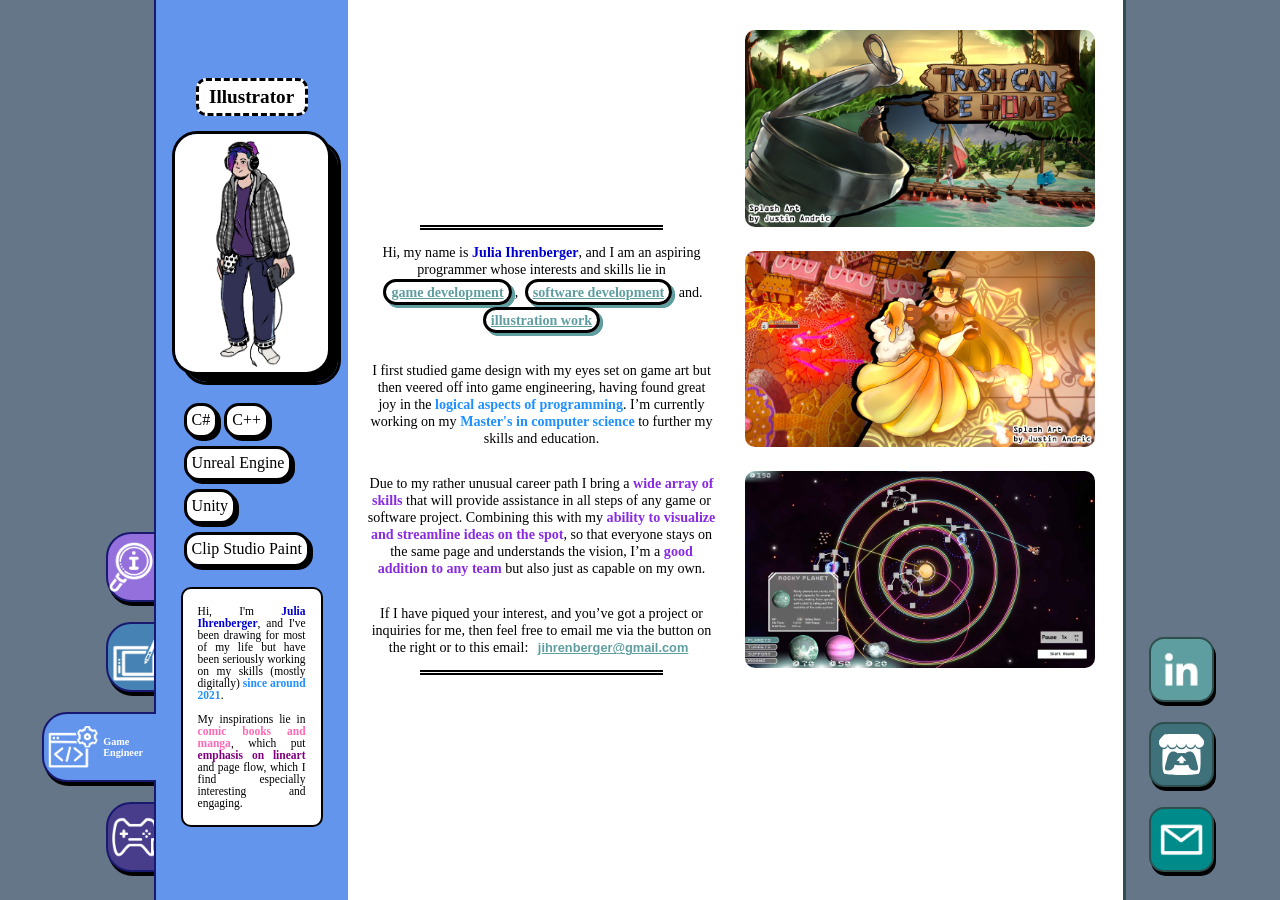
==== gamedev/index.html @ 79312099 "added game dev index" ====
<!DOCTYPE html>
<html lang="en">
<head>
    <meta charset="utf-8"/>
    <meta name="viewport" content="width=device-width, initial-scale=1.0"/>
    <title>Julia Ihrenberger | About</title>
    <link href="/css/menu.css" rel="stylesheet"/>
    <link href="/css/general.css" rel="stylesheet"/>
    <link href="/css/index.css" rel="stylesheet"/>
    <script src="/components/navigation.js" type="text/javascript" defer></script>
    <script src="/components/socmed.js" type="text/javascript" defer></script>
</head>
<body>
<div class="main-container">
    <navigation-tabs class="navigation" job="gamedev"></navigation-tabs>
    <div class="border-blocker" style="bottom: calc(2% + 102px); background-color: cornflowerblue;"></div>
    <div class="job-container" style="background-color: cornflowerblue;">
        <h1 class="job-title" style="text-align: center; margin: 15px">Illustrator</h1>
        <img class="job-img" src="../img/jobs/illustration_placeholder.jpg"
             alt="Drawing of Julia Ihrenberger as an illustrator">
        <div class="skill-container">
            <p class="skill-item">C#</p>
            <p class="skill-item">C++</p>
            <p class="skill-item">Unreal Engine</p>
            <p class="skill-item">Unity</p>
            <p class="skill-item">Clip Studio Paint</p>
        </div>
        <div class="job-description">
            <p>Hi, I'm <span class="emphasis" style="color: mediumblue">Julia Ihrenberger</span>, and I've been drawing
                for most of my life but have been seriously working
                on my skills (mostly digitally) <span class="emphasis"
                                                      style="color: dodgerblue">since around 2021</span>.
            </p>
            <p>My inspirations lie in <span class="emphasis" style="color: hotpink">comic books and manga</span>, which
                put
                <span class="emphasis" style="color: purple">emphasis on lineart</span>
                and page flow, which I find especially interesting and engaging.
            </p>
        </div>
    </div>
    <div style="font-size: 1.1vw; justify-content: center; text-align: center; padding: 20px; display: grid; grid-template-columns: 1fr 1fr">
        <div style="display: flex; flex-direction: column; justify-content: center;  margin-right: 20px">
            <div class="decorative-line"></div>
            <p> Hi, my name is <span class="emphasis" style="color: mediumblue">Julia Ihrenberger</span>, and I am an
                aspiring programmer whose
                interests and skills lie in
                <br><a class="link-text skill-item double-spaced">game
                    development</a>, <a class="link-text skill-item double-spaced">software development</a>
                and.
                <span class="tooltip-wrapper">
            <span class="tooltip-text">click to open project</span>
                    <a class="link-text skill-item double-spaced"
                       href="illustrator/commission.html">illustration work</a>
                </span></p>
            <p>
                I first studied game design with my eyes set on game art but then veered off into game engineering,
                having found great joy in the <span class="emphasis" style="color: dodgerblue">logical aspects of programming</span>.
                I’m currently working on my <span class="emphasis" style="color: dodgerblue">Master's in computer science</span>
                to further my skills and education.</p>
            <p>Due to my rather unusual career path I bring a <span class="emphasis" style="color: blueviolet">wide array of skills</span>
                that will provide assistance in all
                steps of any game or software project.
                Combining this with my <span class="emphasis" style="color: blueviolet">ability to visualize and streamline ideas on the spot</span>,
                so that everyone stays on
                the same page and understands the vision, I’m a <span class="emphasis" style="color: blueviolet">good addition to any team</span>
                but also just as capable on my
                own.</p>
            <p>If I have piqued your interest, and you’ve got a project or inquiries for me, then feel free to email me
                via the button on the right or to this email:
                <span class="tooltip-wrapper">
            <button id="email-copy" class="link-text"
                    style="background-color: transparent;
                    border: none;
                    font-size: 1vw">jihrenberger@gmail.com</button>
            <span class="tooltip-text email">copy to clipboard</span>
                </span></p>
            <div class="decorative-line"></div>
        </div>
        <div class="vertical-grid" style="height: 95vh; overflow-x: hidden">
            <a href="index.html">
            <img class="list-img clickable" src="../img/projects/TCBH_showcase.jpg"
                 alt="splash art for game 'Trash Can be Home'"
                 title="click to open project" style="width: 95%;">
            </a>
            <a href="index.html">
                <img class="list-img clickable" src="../img/projects/BB_showcase.jpg"
                     alt="splash art for game 'Bakery Battle'"
                     title="click to open project" style="width: 95%;">
            </a>
            <a href="index.html">
                <img class="list-img clickable" src="../img/projects/SOS_showcase.jpg"
                     alt="screenshot of game 'Save Our Sun'"
                     title="click to open project" style="width: 95%;">
            </a>
        </div>
    </div>
</div>
<socmed-links class="link-container"></socmed-links>
</body>
<script>
    const button = document.getElementById("email-copy");
    const tooltips_email = document.querySelectorAll('.tooltip-text.email');

    function copyToClipboard(text) {
        navigator.clipboard.writeText(text);
    }

    button.addEventListener("click", function () {
        copyToClipboard("jihrenberger@gmail.com");

        tooltips_email.forEach(span => {
            span.textContent = "email copied!";
        })
    })

    button.addEventListener("mouseleave", function () {
        tooltips_email.forEach(span => {
            span.textContent = "click to copy";
        })
    })
</script>
</html>
---- css/menu.css ----
.navigation {
    display: flex;
    position: absolute;
    left: -4.5vw;
    bottom: 2%;
    flex-direction: column;
}

.navigation-button {
    display: grid;
    position: relative;
    grid-template-columns: 1fr 1fr;
    margin: 10px;
    padding: 8px 10px 8px 8px;
    width: 8vw;
    height: 50px;
    place-items: center;
    border: 2px solid midnightblue;
    border-radius: 25px 0 0 25px;
    filter: drop-shadow(2px 4px black);
    background-color: white;
    word-spacing: 20px;
    font-weight: bold;
    font-size: 0.8vw;
    color: white;
    left: 0;
    transition: left ease-out 0.5s;
}

.selected{
    pointer-events: none;
}

.navigation-button:not(.selected):hover{
    left: -5vw;
    text-decoration-line: underline;
}

.navigation-icon {
    width: 50px;
    margin-left: -10px;
}

.navigation-button.selected {
    left: -5vw;
}

.border-blocker {
    z-index: 5;
    width: 3px;
    height: 66px;
    position: absolute;
}

.link-container {
    display: flex;
    flex-direction: column;
    position: absolute;
    bottom: 2%;
    left: 89vw;
}
.link-button {
    display: flex;
    position: relative;
    flex-direction: row;
    align-self: flex-start;
    overflow: hidden;
    width: 45px;
    height: 45px;
    margin: 10px;
    padding: 8px;
    place-items: center;
    border: 2px solid darkslategrey;
    border-radius: 15px;
    filter: drop-shadow(2px 4px black);
    color: white;
    font-weight: bold;
    font-size: 0.75vw;
    transition: width ease-out 0.5s, left ease-out 0.5s;
}


.link-icon{
    width: 45px;
    margin-right: 8px;
}

.link-button:hover{
    width: 120px;
    text-decoration-line: underline;
}
---- css/general.css ----
body {
    height: 100vh;
    margin: 0;
    background-color: rgb(101, 118, 136);
}

a {
    color: black;
    text-decoration-line: none;
}

.emphasis{
    font-weight: bold;
}

.tooltip-wrapper:hover .tooltip-text{
    visibility: visible;
}

.tooltip-wrapper {
    position: relative;
    display: inline-block;
    cursor: pointer;
    place-items: center;
}

.tooltip-text {
    visibility: hidden;
    width: auto;
    padding: 8px 15px 8px 15px;
    background-color: rgba(0, 0, 0, 0.8);
    color: white;
    text-align: center;
    border-radius: 6px;
    position: absolute;
    z-index: 1;
    bottom: 120%;
    left: 0;
    right: 0;
}

.tooltip-text:after {
    content: '';
    position: absolute;
    bottom: 0;
    left: 50%;
    width: 0;
    height: 0;
    border: 10px solid transparent;
    border-top-color: rgba(0, 0, 0, 0.8);
    border-bottom: 0;
    margin-left: -10px;
    margin-bottom: -10px;
}

.link-text{
    font-size: 1.1vw;
    text-decoration-line: underline;
    color: cadetblue;
    font-weight: bold;
}

.link-text:hover{
    color: mediumblue;
}

.double-spaced{
    line-height: 2;
}

.section-wrapper{
    margin: 15px;
    padding: 5px;
    border: 3px solid black;
}

.section-header{
    position: relative;
    left: 0.5vw;
    top: -1vw;
    padding: 5px;
    font-weight: bolder;
    font-size: 1vw;
    background-color: mediumpurple;
    color: white;
    text-shadow: 2px 2px black;
}

.section-content{
    display: flex;
    flex-wrap: wrap;
    justify-content: left;
    align-items: center;
    margin-top: -15px;
}

.clickable:hover{
    cursor: pointer;
    border: 3px solid mediumseagreen;
    border-radius: 15px;
}

.decorative-line{
    border-bottom: 5px double black;
    margin: 0 15% 0 15%;
}
---- css/index.css ----
.main-container {
    display: grid;
    position: relative;
    height: 100vh;
    margin: 0 12% 0 12%;
    background-color: white;
    grid-template-columns: 1fr 4fr;
    border-right: 3px solid darkslategrey;
}

.job-container {
    display: flex;
    height: 100vh;
    z-index: 1;
    position: relative;
    flex-direction: column;
    align-content: center;
    justify-content: center;
    border-left: 2px solid midnightblue;
}

.job-title {
    align-self: center;
    width: 50%;
    padding: 5px;
    border: 3px dashed black;
    border-radius: 10px;
    font-size: 1.5vw;
    background-color: white;
}

.job-img {
    display: block;
    width: 80%;
    aspect-ratio: auto;
    align-self: center;
    border: 3px solid black;
    border-radius: 25px;
    filter: drop-shadow(10px 10px);
    margin-bottom: 20px;
}

.skill-container,
.job-description {
    margin: 5px 25px 10px 25px;
}

.skill-container {
    display: flex;
    flex-wrap: wrap;
    justify-content: left;
    align-items: center;
}

.job-description {
    display: block;
    padding: 5px 15px 5px 15px;
    text-align: justify;
    hyphens: auto;
    background-color: white;
    border: 2px solid black;
    border-radius: 10px;
    font-size: 0.9vw;
}

.skill-item {
    width: fit-content;
    height: 25px;
    align-content: center;
    text-align: center;
    margin: 3px 3px 5px 3px;
    padding: 2px 5px 2px 5px;
    border: 3px solid black;
    border-radius: 15px;
    background-color: white;
    filter: drop-shadow(3px 3px);
}

.description-container {
    display: flex;
    flex-direction: column;
    margin-left: 25px;
    margin-right: 25px;
}

.project-container {
    display: flex;
    flex-direction: row;
    justify-content: space-evenly;
}

.project-item {
    display: block;
    margin: 25px 25px 10px 25px;
    align-content: center;
    inline-size: max-content;
    padding: 10px;
    text-align: center;
    font-size: 0.9vw;
    border: 3px solid black;
    border-radius: 15px;
    background-color: white;
    filter: drop-shadow(3px 3px);
}

.project-item:not(.selected):hover{
    color: deepskyblue;
    text-decoration-line: none;
}

.project-item.selected{
    filter: drop-shadow(1px 1px);
    background-color: #4e728c;
    color: white;
}

.selection-container {
    display: flex;
    padding-right: 35px;
    height: 90vh;
    width: 55vw;
    flex-direction: column;
    overflow-y: auto;
}

.sub-selection-title {
    margin: 25px auto 5px 15px;
    text-decoration-line: overline underline;
}

.sub-description {
    margin: 15px auto 15px 25px;
    font-size: 1vw;
}

.horizontal-grid {
    display: flex;
    height: 50vh;
    flex-direction: row;
    overflow-x: scroll;
}

.vertical-grid {
    display: flex;
    height: 50vh;
    flex-direction: column;
    overflow-x: scroll;
}

.list-img.clickable:hover{
    margin: 7px;
}

.list-img {
    margin: 10px;
    border-radius: 10px;
}

.illustrator {
    background-color: steelblue;
}

.about {
    background-color: mediumpurple;
}

.gamedev {
    background-color: cornflowerblue;
}

.softwaredev {
    background-color: darkslateblue;
}

.img-grid {
    display: flex;
    flex-flow: row wrap;
    justify-content: space-evenly;
    gap: 10px;
}

.grid-img {
    width: 32%;
    height: 100%;
}

.game-project-item {
    display: block;
    object-fit: fill;
    margin: 25px 25px 10px 25px;
    align-content: center;
    border: 3px solid black;
    border-radius: 15px;
    background-color: white;
    filter: drop-shadow(3px 3px);
}
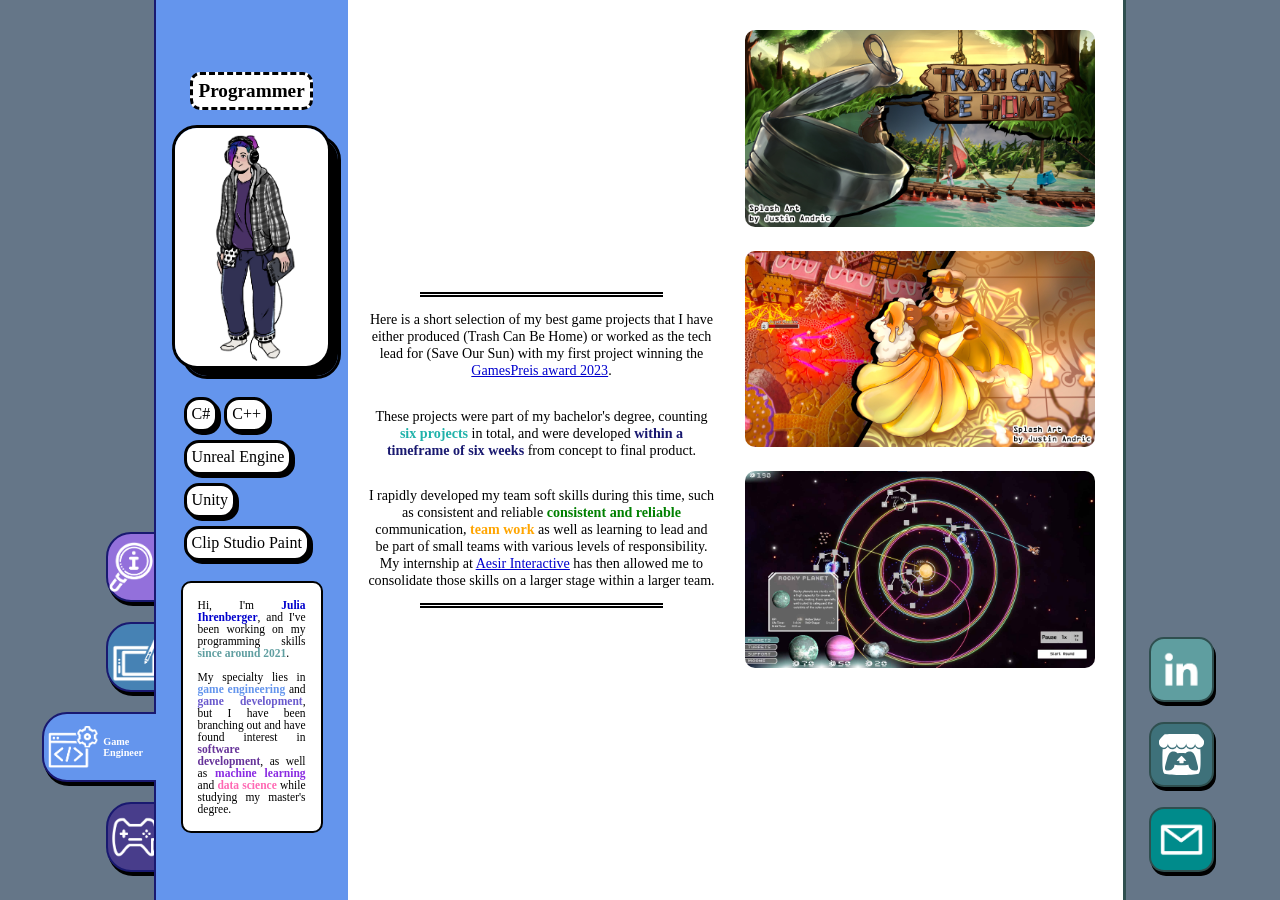
==== commit 9ec52272: "gamedev" ====
--- a/gamedev/index.html
+++ b/gamedev/index.html
@@ -15,7 +15,7 @@
     <navigation-tabs class="navigation" job="gamedev"></navigation-tabs>
     <div class="border-blocker" style="bottom: calc(2% + 102px); background-color: cornflowerblue;"></div>
     <div class="job-container" style="background-color: cornflowerblue;">
-        <h1 class="job-title" style="text-align: center; margin: 15px">Illustrator</h1>
+        <h1 class="job-title" style="text-align: center; margin: 15px">Programmer</h1>
         <img class="job-img" src="../img/jobs/illustration_placeholder.jpg"
              alt="Drawing of Julia Ihrenberger as an illustrator">
         <div class="skill-container">
@@ -26,68 +26,59 @@
             <p class="skill-item">Clip Studio Paint</p>
         </div>
         <div class="job-description">
-            <p>Hi, I'm <span class="emphasis" style="color: mediumblue">Julia Ihrenberger</span>, and I've been drawing
-                for most of my life but have been seriously working
-                on my skills (mostly digitally) <span class="emphasis"
-                                                      style="color: dodgerblue">since around 2021</span>.
+            <p>Hi, I'm <span class="emphasis" style="color: mediumblue">Julia Ihrenberger</span>, and I've
+                been working on my programming skills
+                <span class="emphasis" style="color: cadetblue">since around 2021</span>.
             </p>
-            <p>My inspirations lie in <span class="emphasis" style="color: hotpink">comic books and manga</span>, which
-                put
-                <span class="emphasis" style="color: purple">emphasis on lineart</span>
-                and page flow, which I find especially interesting and engaging.
+            <p>My specialty lies in <span class="emphasis" style="color: cornflowerblue">game engineering</span>
+                and <span class="emphasis" style="color: slateblue">game development</span>, but I have been branching
+                out
+                and have found interest in <span class="emphasis"
+                                                 style="color: rebeccapurple">software development</span>,
+                as well as <span class="emphasis" style="color: blueviolet">machine learning</span> and
+                <span class="emphasis" style="color: hotpink">data science</span> while
+                studying my master's degree.
             </p>
         </div>
     </div>
     <div style="font-size: 1.1vw; justify-content: center; text-align: center; padding: 20px; display: grid; grid-template-columns: 1fr 1fr">
         <div style="display: flex; flex-direction: column; justify-content: center;  margin-right: 20px">
             <div class="decorative-line"></div>
-            <p> Hi, my name is <span class="emphasis" style="color: mediumblue">Julia Ihrenberger</span>, and I am an
-                aspiring programmer whose
-                interests and skills lie in
-                <br><a class="link-text skill-item double-spaced">game
-                    development</a>, <a class="link-text skill-item double-spaced">software development</a>
-                and.
-                <span class="tooltip-wrapper">
-            <span class="tooltip-text">click to open project</span>
-                    <a class="link-text skill-item double-spaced"
-                       href="illustrator/commission.html">illustration work</a>
-                </span></p>
             <p>
-                I first studied game design with my eyes set on game art but then veered off into game engineering,
-                having found great joy in the <span class="emphasis" style="color: dodgerblue">logical aspects of programming</span>.
-                I’m currently working on my <span class="emphasis" style="color: dodgerblue">Master's in computer science</span>
-                to further my skills and education.</p>
-            <p>Due to my rather unusual career path I bring a <span class="emphasis" style="color: blueviolet">wide array of skills</span>
-                that will provide assistance in all
-                steps of any game or software project.
-                Combining this with my <span class="emphasis" style="color: blueviolet">ability to visualize and streamline ideas on the spot</span>,
-                so that everyone stays on
-                the same page and understands the vision, I’m a <span class="emphasis" style="color: blueviolet">good addition to any team</span>
-                but also just as capable on my
-                own.</p>
-            <p>If I have piqued your interest, and you’ve got a project or inquiries for me, then feel free to email me
-                via the button on the right or to this email:
-                <span class="tooltip-wrapper">
-            <button id="email-copy" class="link-text"
-                    style="background-color: transparent;
-                    border: none;
-                    font-size: 1vw">jihrenberger@gmail.com</button>
-            <span class="tooltip-text email">copy to clipboard</span>
-                </span></p>
+                Here is a short selection of my best game projects that I have either produced (Trash Can Be Home)
+                or worked as the tech lead for (Save Our Sun) with my first project winning the
+                <a href="https://gamesfestival.de/gamespreis23/" target="_blank"
+                   style="color: mediumblue; text-decoration-line: underline">GamesPreis award 2023</a>.
+            </p>
+            <p>
+                These projects were part of my bachelor's degree, counting<br>
+                <span class="emphasis" style="color: lightseagreen">six projects</span> in total, and were developed
+                <span class="emphasis" style="color: midnightblue">within a timeframe of six weeks</span> from concept to final product.
+            </p>
+            <p>
+                I rapidly developed my team soft skills during this time, such as consistent and reliable
+                <span class="emphasis" style="color: green">consistent and reliable</span> communication,
+                <span class="emphasis" style="color: orange">team work</span> as well as learning to lead and be part of small teams
+                with various levels of responsibility. My internship at
+                <a href="https://aesir-interactive.com/" target="_blank"
+                   style="color: mediumblue; text-decoration-line: underline">Aesir Interactive</a>
+                    has then allowed me to
+                consolidate those skills on a larger stage within a larger team.
+            </p>
             <div class="decorative-line"></div>
         </div>
         <div class="vertical-grid" style="height: 95vh; overflow-x: hidden">
-            <a href="index.html">
-            <img class="list-img clickable" src="../img/projects/TCBH_showcase.jpg"
-                 alt="splash art for game 'Trash Can be Home'"
-                 title="click to open project" style="width: 95%;">
+            <a href="https://www.youtube.com/watch?v=UG8ugfpILZA" target="_blank">
+                <img class="list-img clickable" src="../img/projects/TCBH_showcase.jpg"
+                     alt="splash art for game 'Trash Can be Home'"
+                     title="click to open project" style="width: 95%;">
             </a>
-            <a href="index.html">
+            <a href="https://www.youtube.com/watch?v=E-MpT_dv8co" target="_blank">
                 <img class="list-img clickable" src="../img/projects/BB_showcase.jpg"
                      alt="splash art for game 'Bakery Battle'"
                      title="click to open project" style="width: 95%;">
             </a>
-            <a href="index.html">
+            <a href="https://endorivium.itch.io/save-our-sun" target="_blank">
                 <img class="list-img clickable" src="../img/projects/SOS_showcase.jpg"
                      alt="screenshot of game 'Save Our Sun'"
                      title="click to open project" style="width: 95%;">
--- a/css/index.css
+++ b/css/index.css
@@ -21,7 +21,6 @@
 
 .job-title {
     align-self: center;
-    width: 50%;
     padding: 5px;
     border: 3px dashed black;
     border-radius: 10px;
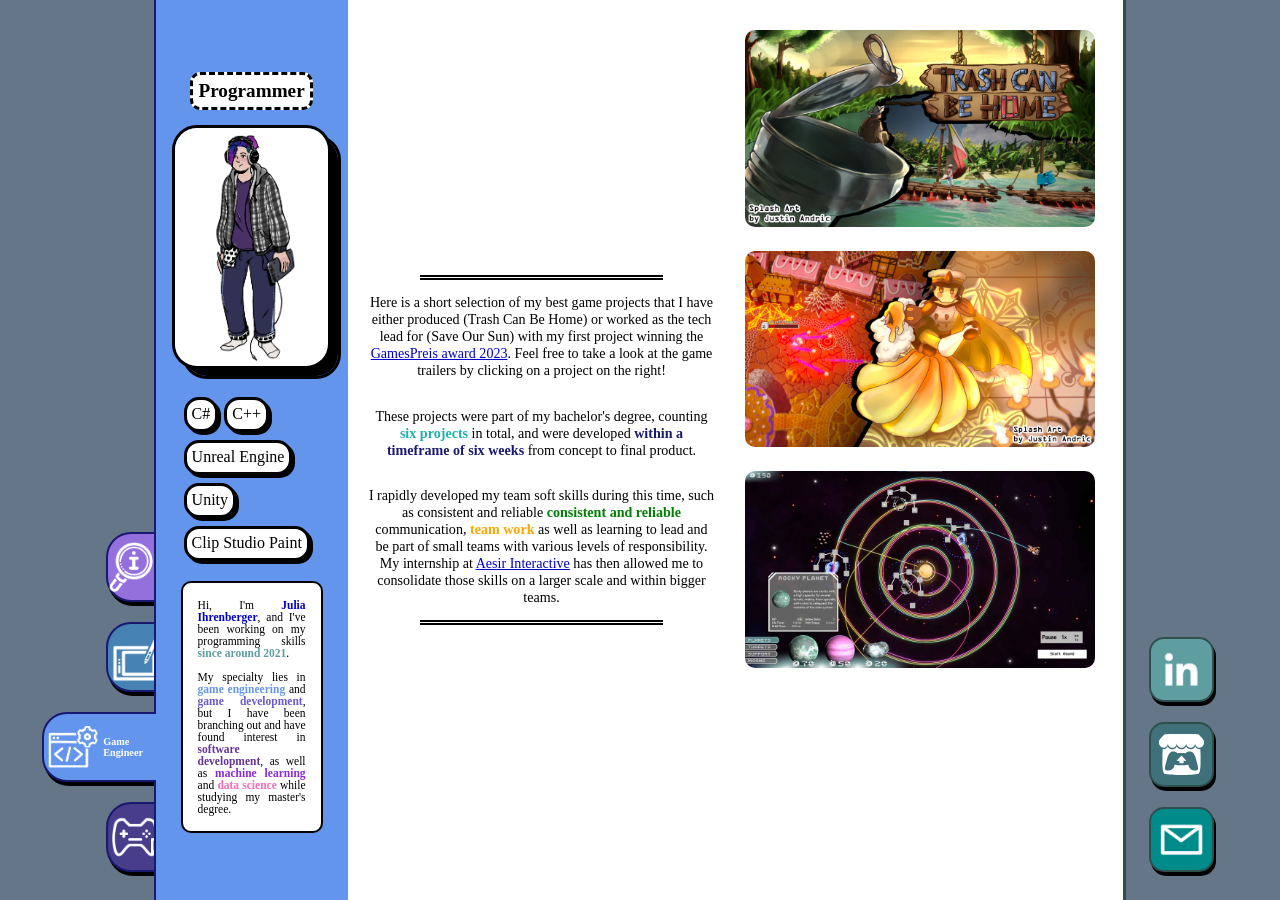
==== commit 533237a6: "changed wording" ====
--- a/gamedev/index.html
+++ b/gamedev/index.html
@@ -49,6 +49,7 @@
                 or worked as the tech lead for (Save Our Sun) with my first project winning the
                 <a href="https://gamesfestival.de/gamespreis23/" target="_blank"
                    style="color: mediumblue; text-decoration-line: underline">GamesPreis award 2023</a>.
+                Feel free to take a look at the game trailers by clicking on a project on the right!
             </p>
             <p>
                 These projects were part of my bachelor's degree, counting<br>
@@ -63,7 +64,7 @@
                 <a href="https://aesir-interactive.com/" target="_blank"
                    style="color: mediumblue; text-decoration-line: underline">Aesir Interactive</a>
                     has then allowed me to
-                consolidate those skills on a larger stage within a larger team.
+                consolidate those skills on a larger scale and within bigger teams.
             </p>
             <div class="decorative-line"></div>
         </div>
